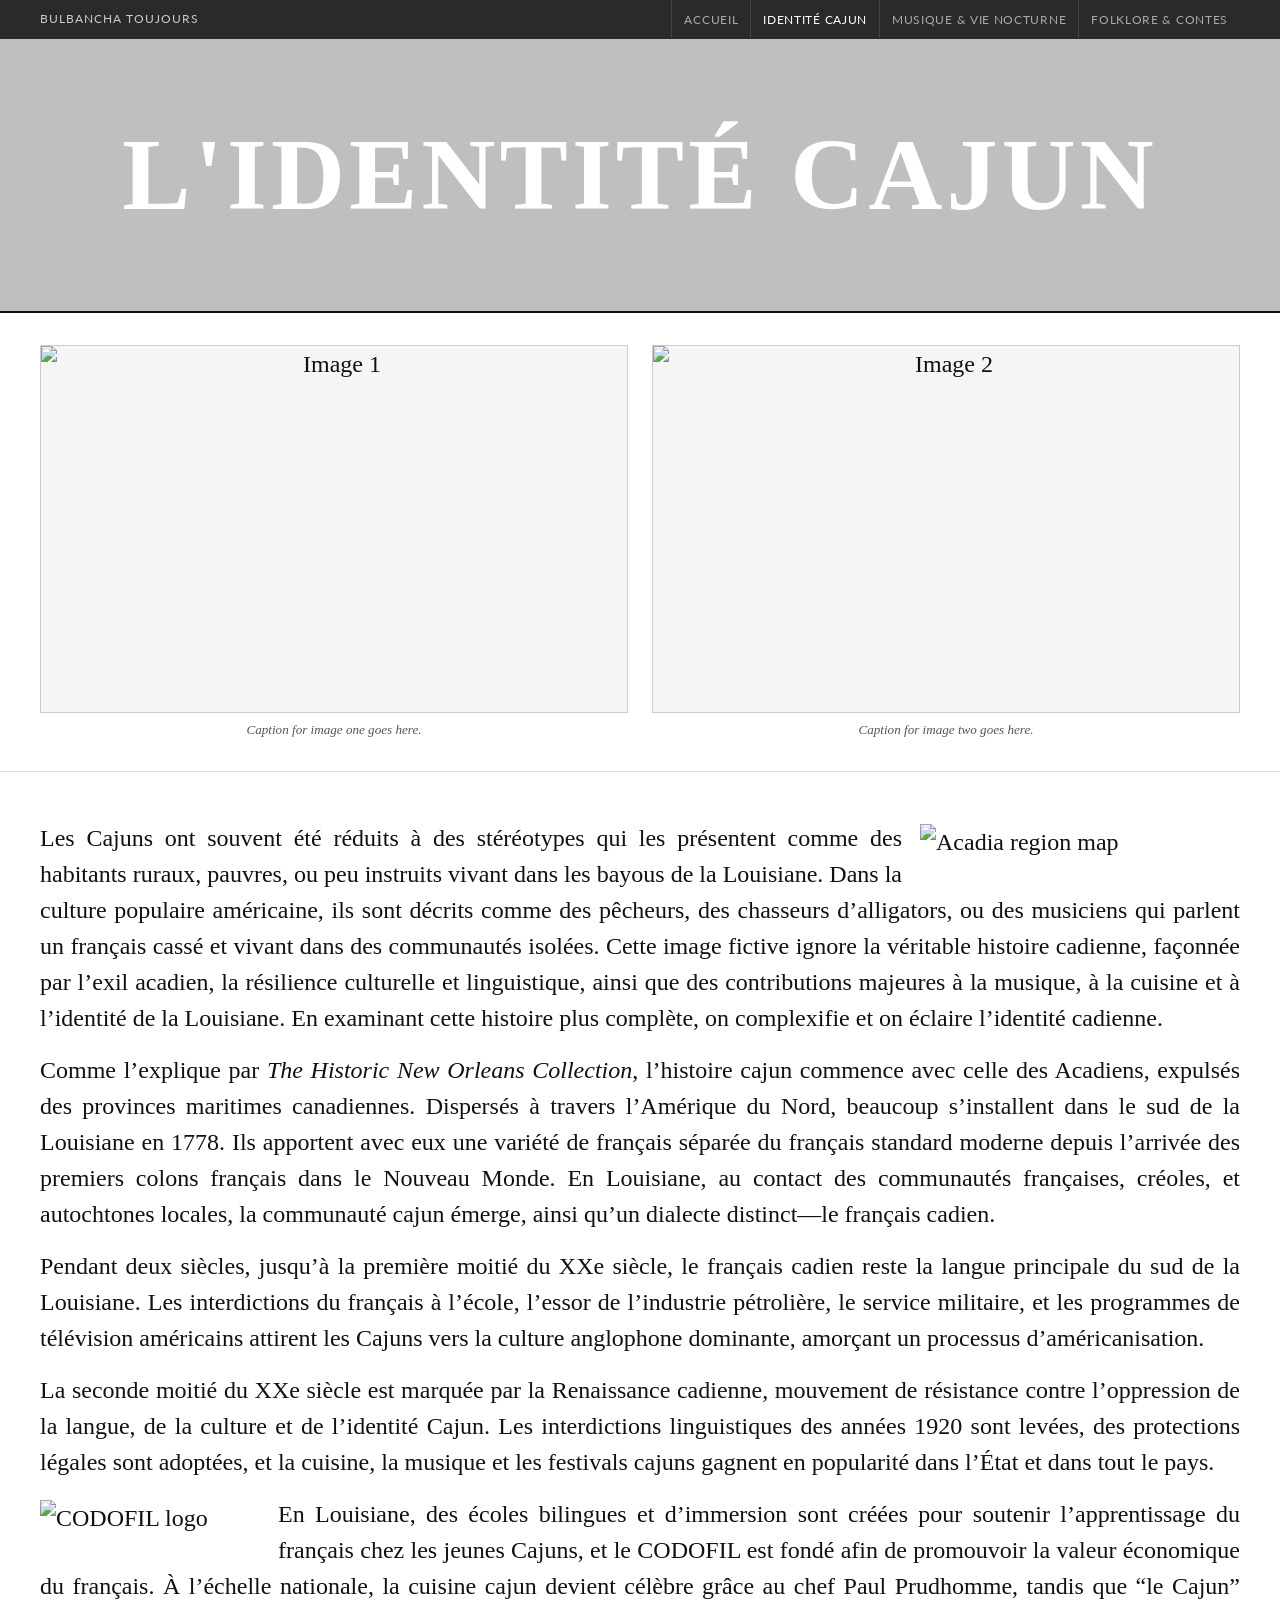
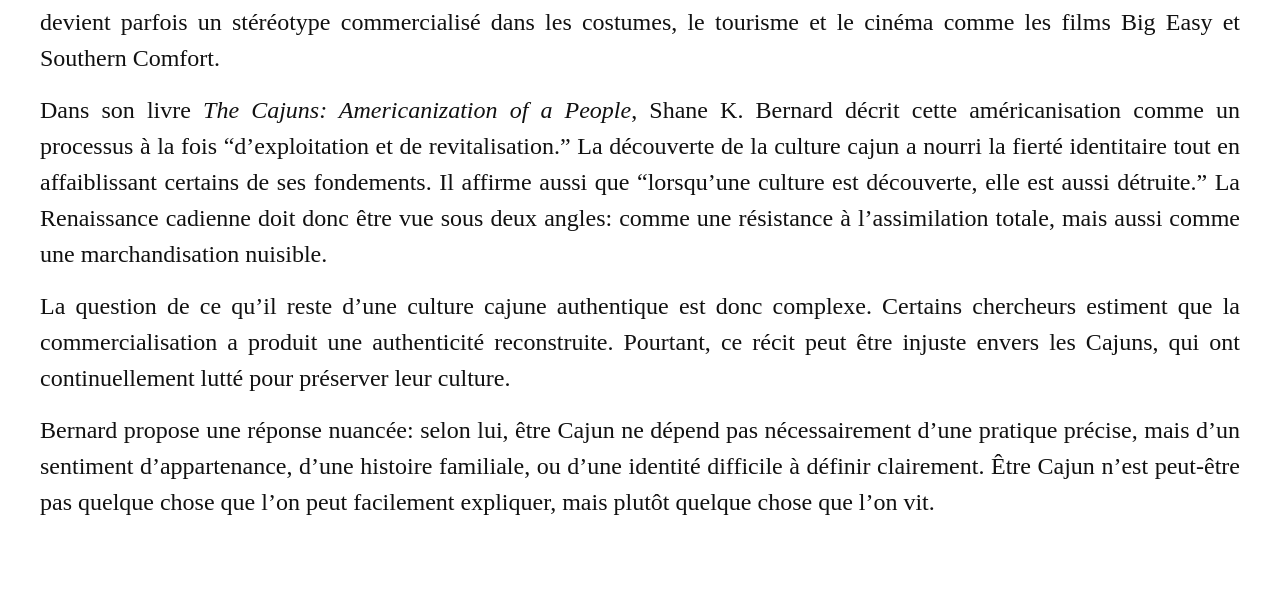
==== page-cajun.html @ 07ad18ce "Add files via upload" ====
<!DOCTYPE html>
<html lang="fr">
<head>
  <meta charset="UTF-8" />
  <meta name="viewport" content="width=device-width, initial-scale=1.0" />

  <title>Identité Cajun — Bulbancha Toujours</title>

  <link rel="stylesheet" href="style.css" />
</head>
<body>

  <div class="nav-bar">
    <div class="nav-inner">
      <a class="nav-brand" href="index.html">Bulbancha Toujours</a>
      <div class="nav-links">
        <div class="nav-item"><a href="index.html">Accueil</a></div>
        <div class="nav-item"><a href="page-cajun.html" class="active">Identité Cajun</a></div>
        <div class="nav-item"><a href="page-musique.html">Musique &amp; Vie Nocturne</a></div>
        <div class="nav-item"><a href="page-folklore.html">Folklore &amp; Contes</a></div>
      </div>
    </div>
  </div>


  <div class="hero">
    <h1>L'identité cajun</h1>
  </div>


  <div class="image-row">

    <div class="image-block">
      <img src="IMAGE-URL-HERE" alt="Image 1" />
      <p>Caption for image one goes here.</p>
    </div>

    <div class="image-block">
      <img src="IMAGE-URL-HERE" alt="Image 2" />
      <p>Caption for image two goes here.</p>
    </div>

  </div>


  <main class="page-content cajun-page">


    <p class="cajun-with-right-image">
      <img class="cajun-inline-image-right" src="https://heartoflouisiana.com/wp-content/uploads/2020/08/AcadiaRegion-1.png" alt="Acadia region map" />
      Les Cajuns ont souvent été réduits à des stéréotypes qui les présentent comme des habitants ruraux, pauvres, ou peu instruits vivant dans les bayous de la Louisiane. Dans la culture populaire américaine, ils sont décrits comme des pêcheurs, des chasseurs d’alligators, ou des musiciens qui parlent un français cassé et vivant dans des communautés isolées. Cette image fictive ignore la véritable histoire cadienne, façonnée par l’exil acadien, la résilience culturelle et linguistique, ainsi que des contributions majeures à la musique, à la cuisine et à l’identité de la Louisiane. En examinant cette histoire plus complète, on complexifie et on éclaire l’identité cadienne.
    </p>


    <div>
      <p>
        Comme l’explique par <em>The Historic New Orleans Collection</em>, l’histoire cajun commence avec celle des Acadiens, expulsés des provinces maritimes canadiennes. Dispersés à travers l’Amérique du Nord, beaucoup s’installent dans le sud de la Louisiane en 1778. Ils apportent avec eux une variété de français séparée du français standard moderne depuis l’arrivée des premiers colons français dans le Nouveau Monde. En Louisiane, au contact des communautés françaises, créoles, et autochtones locales, la communauté cajun émerge, ainsi qu’un dialecte distinct—le français cadien.
      </p>

      <p>
        Pendant deux siècles, jusqu’à la première moitié du XXe siècle, le français cadien reste la langue principale du sud de la Louisiane. Les interdictions du français à l’école, l’essor de l’industrie pétrolière, le service militaire, et les programmes de télévision américains attirent les Cajuns vers la culture anglophone dominante, amorçant un processus d’américanisation.
      </p>

      <p>
        La seconde moitié du XXe siècle est marquée par la Renaissance cadienne, mouvement de résistance contre l’oppression de la langue, de la culture et de l’identité Cajun. Les interdictions linguistiques des années 1920 sont levées, des protections légales sont adoptées, et la cuisine, la musique et les festivals cajuns gagnent en popularité dans l’État et dans tout le pays.
      </p>
      <p class="cajun-with-left-image">
        <img class="cajun-inline-image-left" src="https://codofil.org/wp-content/webp-express/webp-images/doc-root/wp-content/uploads/2025/01/Logo_CODOFIL_2019_250x243.png.webp" alt="CODOFIL logo" />
        En Louisiane, des écoles bilingues et d’immersion sont créées pour soutenir l’apprentissage du français chez les jeunes Cajuns, et le CODOFIL est fondé afin de promouvoir la valeur économique du français. À l’échelle nationale, la cuisine cajun devient célèbre grâce au chef Paul Prudhomme, tandis que “le Cajun” devient parfois un stéréotype commercialisé dans les costumes, le tourisme et le cinéma comme les films Big Easy et Southern Comfort.
      </p>
    </div>

    <div>

      <p>
        Dans son livre <em>The Cajuns: Americanization of a People</em>, Shane K. Bernard décrit cette américanisation comme un processus à la fois “d’exploitation et de revitalisation.” La découverte de la culture cajun a nourri la fierté identitaire tout en affaiblissant certains de ses fondements. Il affirme aussi que “lorsqu’une culture est découverte, elle est aussi détruite.” La Renaissance cadienne doit donc être vue sous deux angles: comme une résistance à l’assimilation totale, mais aussi comme une marchandisation nuisible.
      </p>
      <p>
        La question de ce qu’il reste d’une culture cajune authentique est donc complexe. Certains chercheurs estiment que la commercialisation a produit une authenticité reconstruite. Pourtant, ce récit peut être injuste envers les Cajuns, qui ont continuellement lutté pour préserver leur culture.
      </p>
      <p>
        Bernard propose une réponse nuancée: selon lui, être Cajun ne dépend pas nécessairement d’une pratique précise, mais d’un sentiment d’appartenance, d’une histoire familiale, ou d’une identité difficile à définir clairement. Être Cajun n’est peut-être pas quelque chose que l’on peut facilement expliquer, mais plutôt quelque chose que l’on vit.
      </p>
    </div>



  </main>



</body>
</html>
---- style.css ----
@import url('https://fonts.googleapis.com/css2?family=Lato:wght@400;700&display=swap');

:root {
  --color-burgundy:  #6B1A2A;
  --color-gold:      #C9A84C;
  --color-dark:      #1A2744;
  --color-cream:     #F5F0E8;
  --color-warm-white:#FEFAF5;
  --color-mid-gray:  #8C8278;
  --color-text:      #111111;
  --color-light-rule:#cccccc;

  --font-body: "Times New Roman", Times, Georgia, serif;
  --font-nav:  'Lato', Arial, sans-serif;

  --page-width: 100%;
  --page-padding: 40px;
}

*, *::before, *::after { box-sizing: border-box; margin: 0; padding: 0; }
html { scroll-behavior: smooth; }

body {
  font-family: var(--font-body);
  background-color: #fff;
  color: var(--color-text);
  font-size: 18pt;
  line-height: 1.5;
}

.nav-bar {
  background-color: #2a2a2a;
  position: sticky;
  top: 0;
  z-index: 1000;
}

.nav-inner {
  padding: 0 var(--page-padding);
  display: flex;
  align-items: center;
  justify-content: space-between;
  flex-wrap: wrap;
  gap: 4px;
}

.nav-brand {
  font-family: var(--font-nav);
  font-size: 0.78rem;
  color: #ccc;
  letter-spacing: 0.08em;
  text-transform: uppercase;
  text-decoration: none;
  padding: 10px 0;
}

.nav-links {
  display: flex;
  flex-wrap: wrap;
  gap: 0;
}

.nav-links a {
  display: block;
  padding: 10px 12px;
  color: #aaa;
  text-decoration: none;
  font-family: var(--font-nav);
  font-size: 0.72rem;
  letter-spacing: 0.06em;
  text-transform: uppercase;
  border-left: 1px solid #444;
  transition: color 0.15s;
}

.nav-links a:hover,
.nav-links a.active {
  color: #fff;
}

.hero {
  background-image:
    linear-gradient(rgba(0, 0, 0, 0.25), rgba(0, 0, 0, 0.25)),
    url('https://heartoflouisiana.com/wp-content/uploads/2026/01/Lake_Martin_Foggy_Morning-Favorite_Feature_Image_1700x1130-1024x681.jpg');
  background-size: cover;
  background-position: center;
  padding: 80px var(--page-padding);
  border-bottom: 2px solid #111;
  text-align: center;
}

.hero-eyebrow {
  font-family: var(--font-nav);
  font-size: 0.75rem;
  letter-spacing: 0.12em;
  text-transform: uppercase;
  color: rgba(255,255,255,0.75);
  margin-bottom: 20px;
}

.hero h1 {
  font-family: var(--font-body);
  font-size: clamp(3rem, 8vw, 7rem);
  font-weight: bold;
  color: #fff;
  line-height: 1.1;
  letter-spacing: 0.04em;
  text-transform: uppercase;
}

.hero-tagline {
  font-family: var(--font-body);
  font-style: italic;
  font-size: 1rem;
  color: rgba(255,255,255,0.85);
  margin-top: 8px;
}

.hero-subtitle {
  font-size: 0.95rem;
  color: rgba(255,255,255,0.75);
  max-width: 560px;
  margin: 16px auto 0;
  line-height: 1.7;
  font-style: italic;
}

.image-row {
  display: flex;
  gap: 24px;
  padding: 32px var(--page-padding);
  background: #fff;
  border-bottom: 1px solid #ddd;
}

.image-block {
  flex: 1;
  text-align: center;
}

.image-block img {
  width: 100%;
  aspect-ratio: 16 / 10;
  object-fit: contain;
  background: #f5f5f5;
  display: block;
  border: 1px solid #ccc;
}

.image-block p {
  font-size: 0.82rem;
  color: #555;
  font-style: italic;
  margin-top: 8px;
  text-align: center;
  line-height: 1.4;
}

@media (max-width: 600px) {
  .image-row { flex-direction: column; }
}

.page-content {
  background: #fff;
  padding: 48px var(--page-padding) 80px;
}

.section-label {
  font-family: var(--font-nav);
  font-size: 0.68rem;
  letter-spacing: 0.18em;
  text-transform: uppercase;
  color: #888;
  margin-bottom: 4px;
}

h2 {
  font-family: var(--font-body);
  font-size: 1.25rem;
  font-weight: bold;
  color: #000;
  margin-bottom: 12px;
  text-decoration: underline;
  text-underline-offset: 4px;
}

h3 {
  font-family: var(--font-body);
  font-size: 1rem;
  font-weight: bold;
  color: #000;
  margin-top: 28px;
  margin-bottom: 4px;
}

p {
  margin-bottom: 0;
  color: var(--color-text);
  text-align: justify;
}

.intro-block {
  border-left: 3px solid #aaa;
  padding: 12px 20px;
  margin-bottom: 32px;
  background: #f9f9f9;
}

.intro-block p {
  font-style: italic;
  font-size: 0.97rem;
  color: #333;
}

.divider {
  border-top: 1px solid #aaa;
  margin: 40px 0;
  height: 0;
}

.language-grid {
  display: grid;
  grid-template-columns: repeat(auto-fit, minmax(280px, 1fr));
  gap: 20px;
  margin-top: 20px;
}

.language-card {
  border: 2px solid #aaa;
  border-radius: 4px;
  padding: 20px;
  background: #f5f5f5;
}

.language-card h3 {
  margin-top: 0;
  font-size: 1rem;
  margin-bottom: 10px;
  text-decoration: underline;
}

.language-card p {
  font-size: 0.9rem;
  line-height: 1.65;
  margin-bottom: 0;
  text-align: left;
}

.language-entry {
  margin-top: 16px;
}

.cajun-page p {
  margin-bottom: 16px;
}

.cajun-inline-image-right {
  float: right;
  width: min(42%, 320px);
  margin: 4px 0 8px 18px;
}

.cajun-inline-image-left {
  float: left;
  width: min(28%, 220px);
  margin: 4px 18px 8px 0;
}


.callout {
  border: 2px solid #111;
  padding: 28px 32px;
  margin-top: 40px;
  background: #f9f9f9;
  text-align: center;
}

.callout h2 {
  text-decoration: none;
  font-size: 1.15rem;
  margin-bottom: 12px;
}

.callout p {
  font-size: 0.95rem;
  line-height: 1.8;
  text-align: center;
  color: #222;
}

.timeline-section {
  margin-bottom: 32px;
}

#timeline-embed {
  width: 100%;
  height: 550px;
  border: 1px solid #aaa;
  margin-top: 16px;
}

.sources-list {
  margin-top: 12px;
}

.sources-list p {
  padding: 8px 0 8px 18px;
  border-bottom: 1px solid #ddd;
  font-size: 0.92rem;
  color: #333;
  position: relative;
  text-align: left;
  margin-bottom: 0;
}

.sources-list p::before {
  content: '›';
  position: absolute;
  left: 0;
  color: #666;
  font-weight: bold;
}

.sources-list p:last-child { border-bottom: none; }

.footer {
  background: #fff;
  padding: 16px var(--page-padding);
  border-top: 1px solid #aaa;
  text-align: center;
  font-family: var(--font-nav);
  font-size: 0.75rem;
  color: #888;
  letter-spacing: 0.05em;
}

.footer p { text-align: center; color: #888; }

@media (max-width: 680px) {
  :root {
    --page-padding: 24px;
  }
  .hero { margin-top: 0; }
  .hero h1 { font-size: 1.4rem; }
  #timeline-embed { height: 400px; }
}
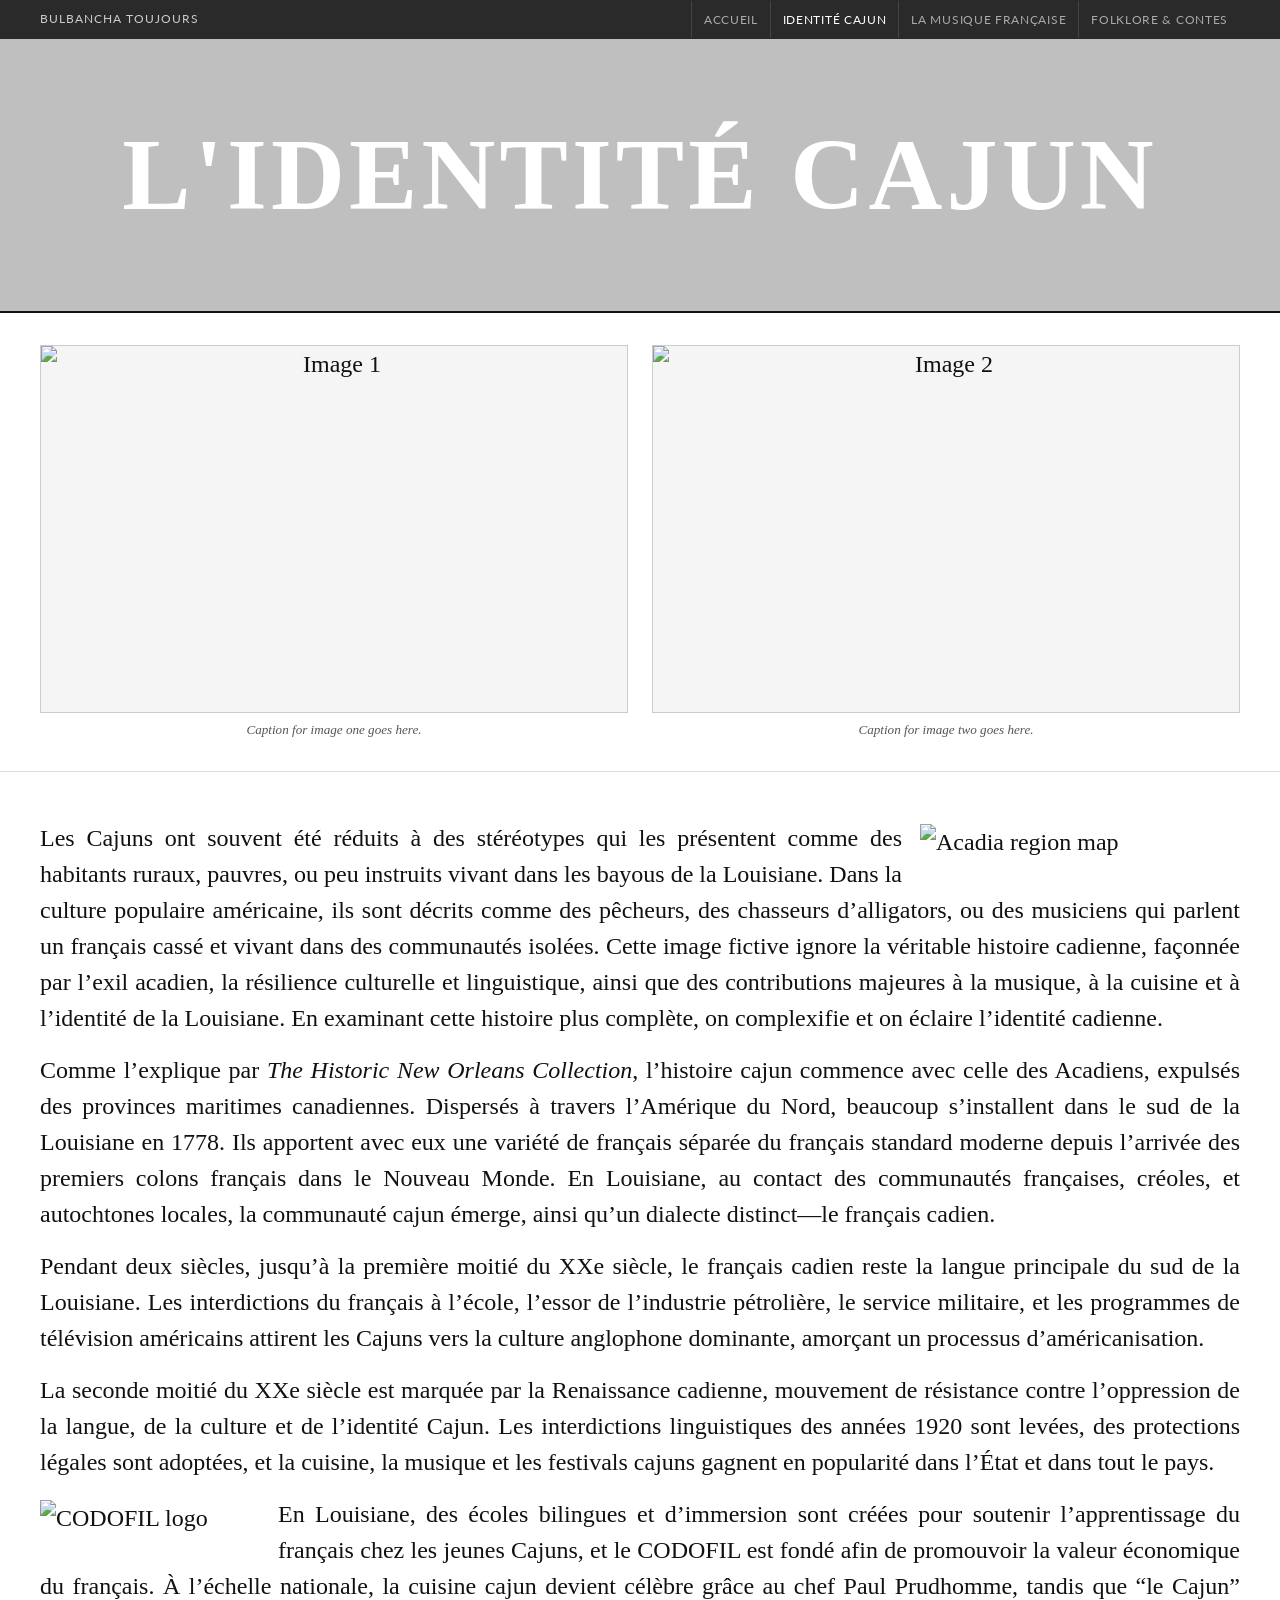
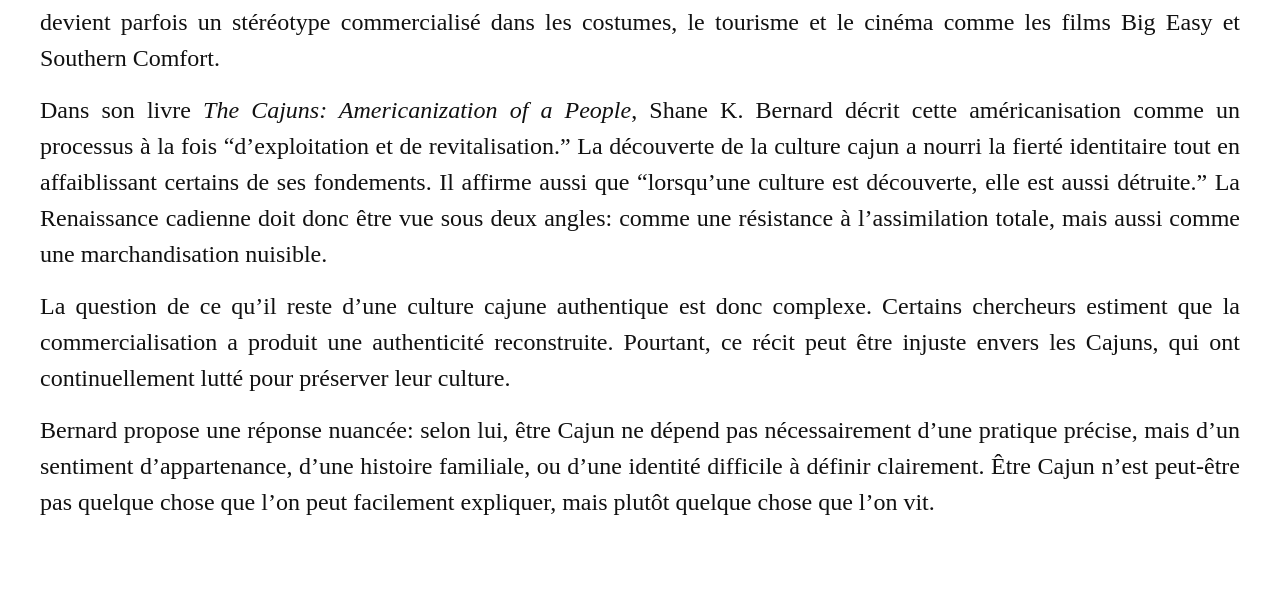
==== commit ef92e9e9: "Update page-cajun.html" ====
--- a/page-cajun.html
+++ b/page-cajun.html
@@ -16,7 +16,7 @@
       <div class="nav-links">
         <div class="nav-item"><a href="index.html">Accueil</a></div>
         <div class="nav-item"><a href="page-cajun.html" class="active">Identité Cajun</a></div>
-        <div class="nav-item"><a href="page-musique.html">Musique &amp; Vie Nocturne</a></div>
+        <div class="nav-item"><a href="page-musique.html">La musique française</a></div>
         <div class="nav-item"><a href="page-folklore.html">Folklore &amp; Contes</a></div>
       </div>
     </div>
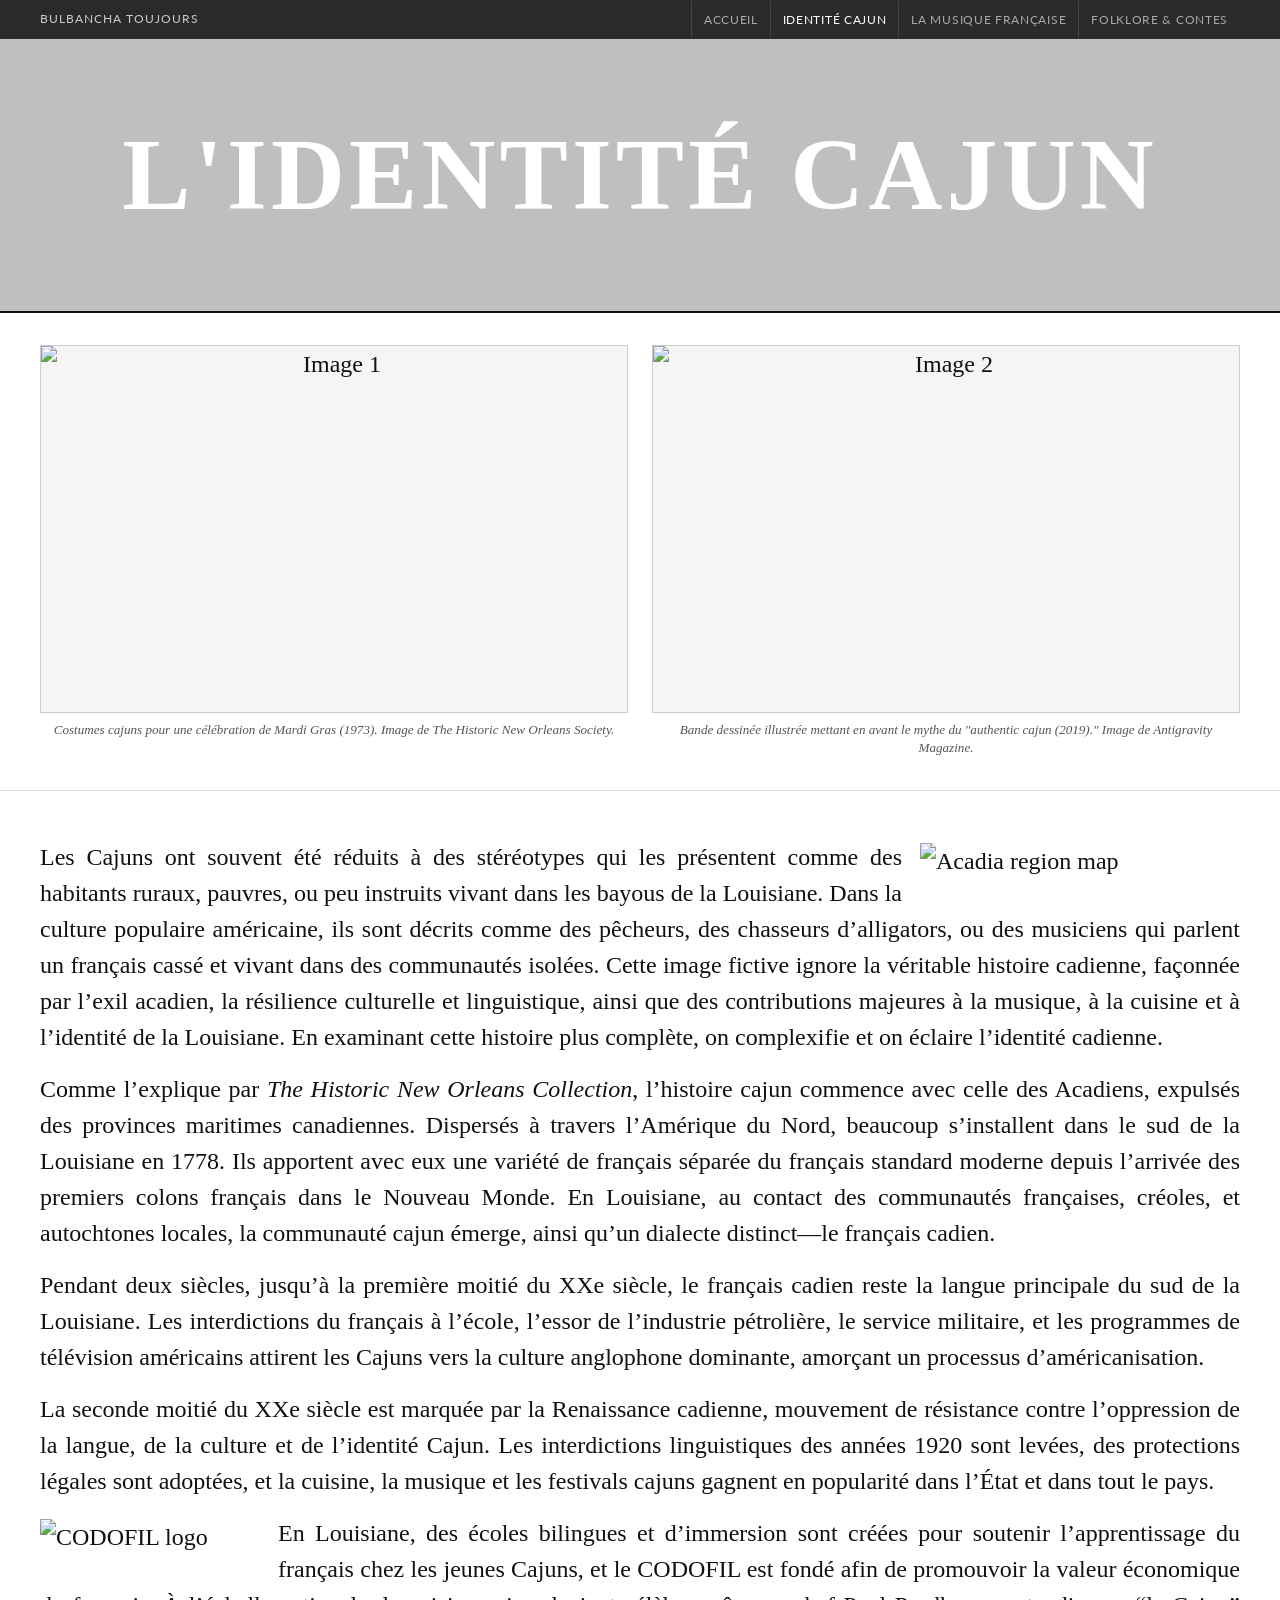
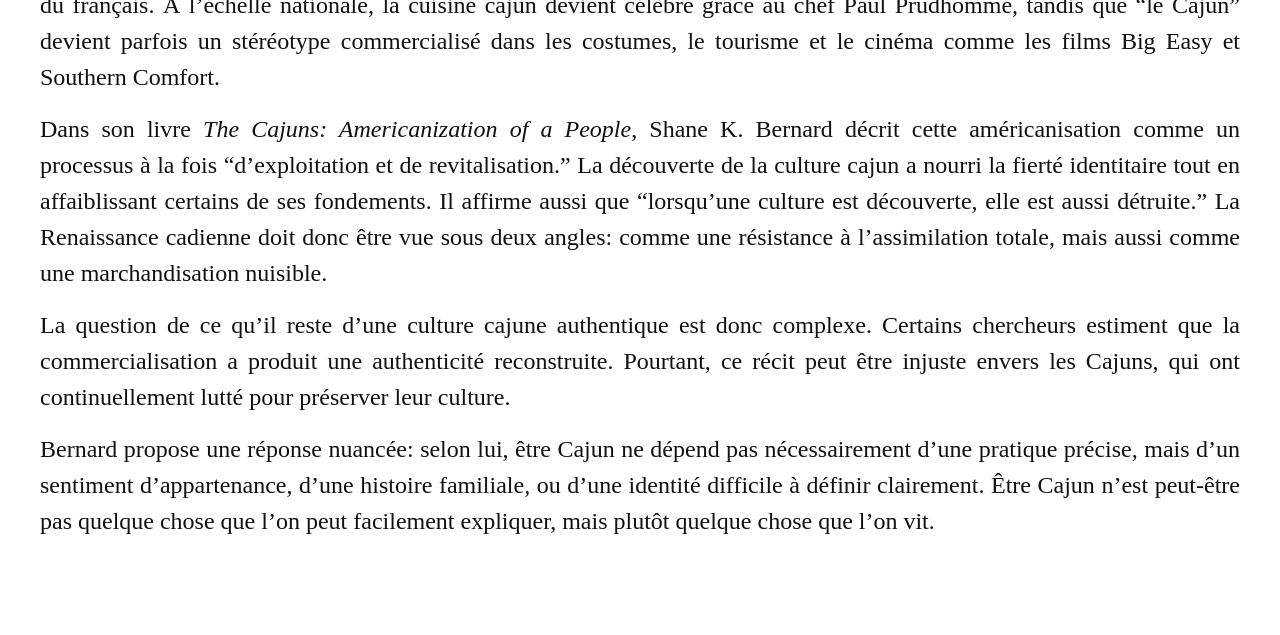
==== commit 3b7e6b77: "Update page-cajun.html" ====
--- a/page-cajun.html
+++ b/page-cajun.html
@@ -24,20 +24,21 @@
 
 
   <div class="hero">
-    <h1>L'identité cajun</h1>
+    <h1>L'identité 
+      cajun</h1>
   </div>
 
 
   <div class="image-row">
 
     <div class="image-block">
-      <img src="IMAGE-URL-HERE" alt="Image 1" />
-      <p>Caption for image one goes here.</p>
+      <img src="https://cdn.craft.cloud/97cd51c5-b816-4a93-aea9-fd7e2c5e47da/assets/2019.0362.97_web.jpg?fit=cover&gravity%5Bx%5D=0.3633&gravity%5By%5D=0.2499&format=webp&width=1500&s=0QCQDe2v7s975f4SGj3Z3lj_qDHYcYbGq1l2n0lBQHM" alt="Image 1" />
+      <p>Costumes cajuns pour une célébration de Mardi Gras (1973). Image de The Historic New Orleans Society.</p>
     </div>
 
     <div class="image-block">
-      <img src="IMAGE-URL-HERE" alt="Image 2" />
-      <p>Caption for image two goes here.</p>
+      <img src="https://antigravitymagazine.com/wp-content/uploads/2019/07/ANTIGRAVITY-JULY-2019-CAJUN-2-by-Josh-Jack-1.jpg" alt="Image 2" />
+      <p>Bande dessinée illustrée mettant en avant le mythe du "authentic cajun (2019)." Image de Antigravity Magazine.</p>
     </div>
 
   </div>
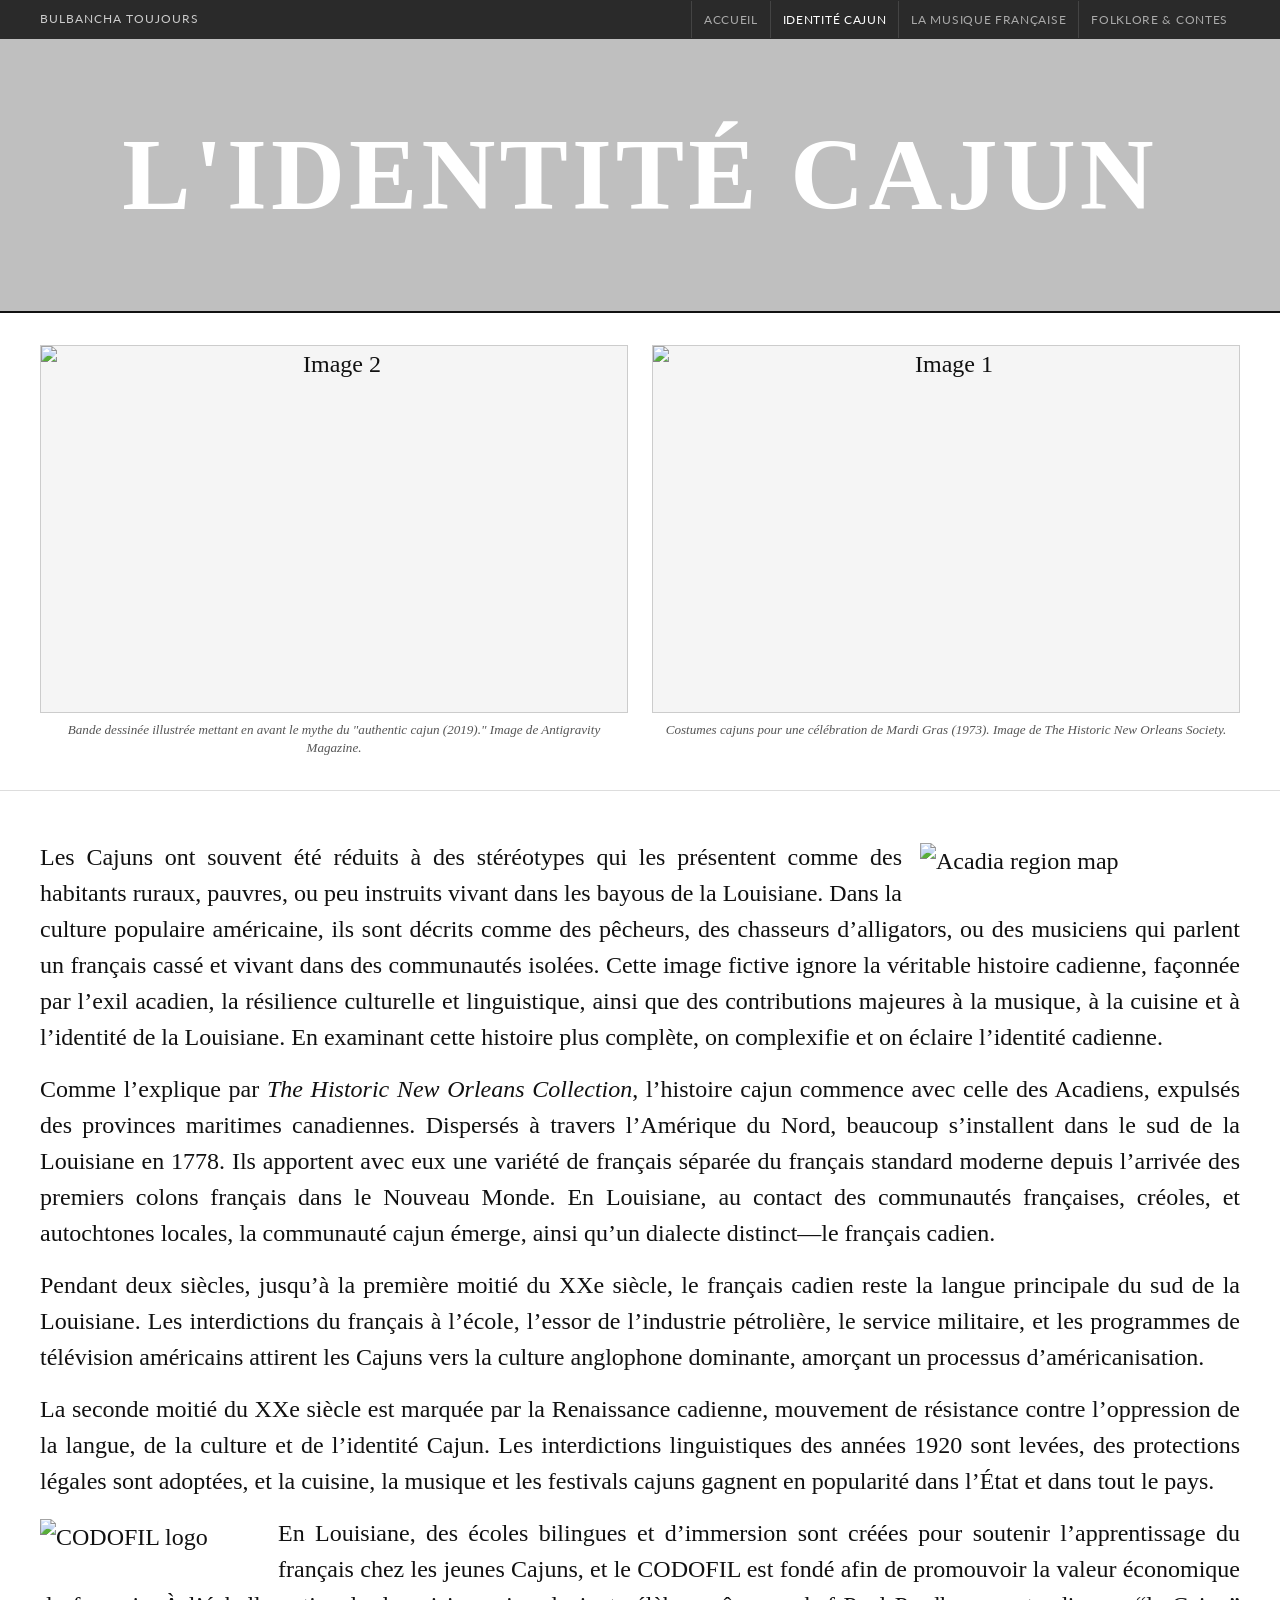
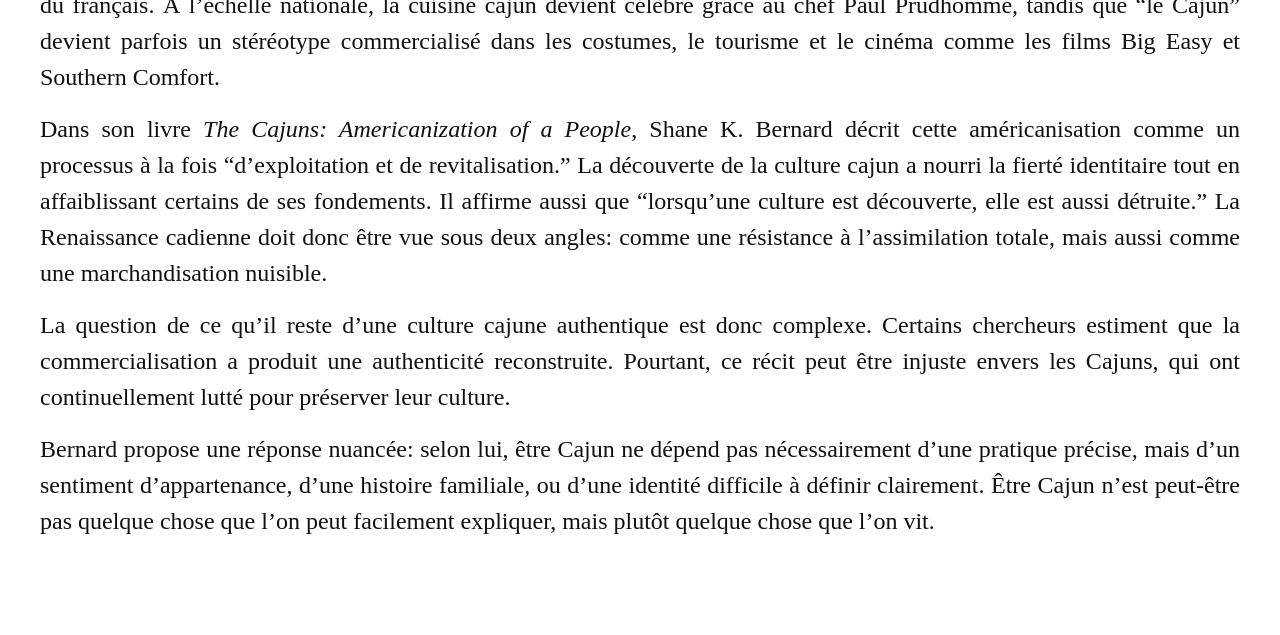
==== commit e51043ba: "Update page-cajun.html" ====
--- a/page-cajun.html
+++ b/page-cajun.html
@@ -32,13 +32,13 @@
   <div class="image-row">
 
     <div class="image-block">
-      <img src="https://cdn.craft.cloud/97cd51c5-b816-4a93-aea9-fd7e2c5e47da/assets/2019.0362.97_web.jpg?fit=cover&gravity%5Bx%5D=0.3633&gravity%5By%5D=0.2499&format=webp&width=1500&s=0QCQDe2v7s975f4SGj3Z3lj_qDHYcYbGq1l2n0lBQHM" alt="Image 1" />
-      <p>Costumes cajuns pour une célébration de Mardi Gras (1973). Image de The Historic New Orleans Society.</p>
+      <img src="https://antigravitymagazine.com/wp-content/uploads/2019/07/ANTIGRAVITY-JULY-2019-CAJUN-2-by-Josh-Jack-1.jpg" alt="Image 2" />
+      <p>Bande dessinée illustrée mettant en avant le mythe du "authentic cajun (2019)." Image de Antigravity Magazine.</p>
     </div>
 
     <div class="image-block">
-      <img src="https://antigravitymagazine.com/wp-content/uploads/2019/07/ANTIGRAVITY-JULY-2019-CAJUN-2-by-Josh-Jack-1.jpg" alt="Image 2" />
-      <p>Bande dessinée illustrée mettant en avant le mythe du "authentic cajun (2019)." Image de Antigravity Magazine.</p>
+      <img src="https://cdn.craft.cloud/97cd51c5-b816-4a93-aea9-fd7e2c5e47da/assets/2019.0362.97_web.jpg?fit=cover&gravity%5Bx%5D=0.3633&gravity%5By%5D=0.2499&format=webp&width=1500&s=0QCQDe2v7s975f4SGj3Z3lj_qDHYcYbGq1l2n0lBQHM" alt="Image 1" />
+      <p>Costumes cajuns pour une célébration de Mardi Gras (1973). Image de The Historic New Orleans Society.</p>
     </div>
 
   </div>
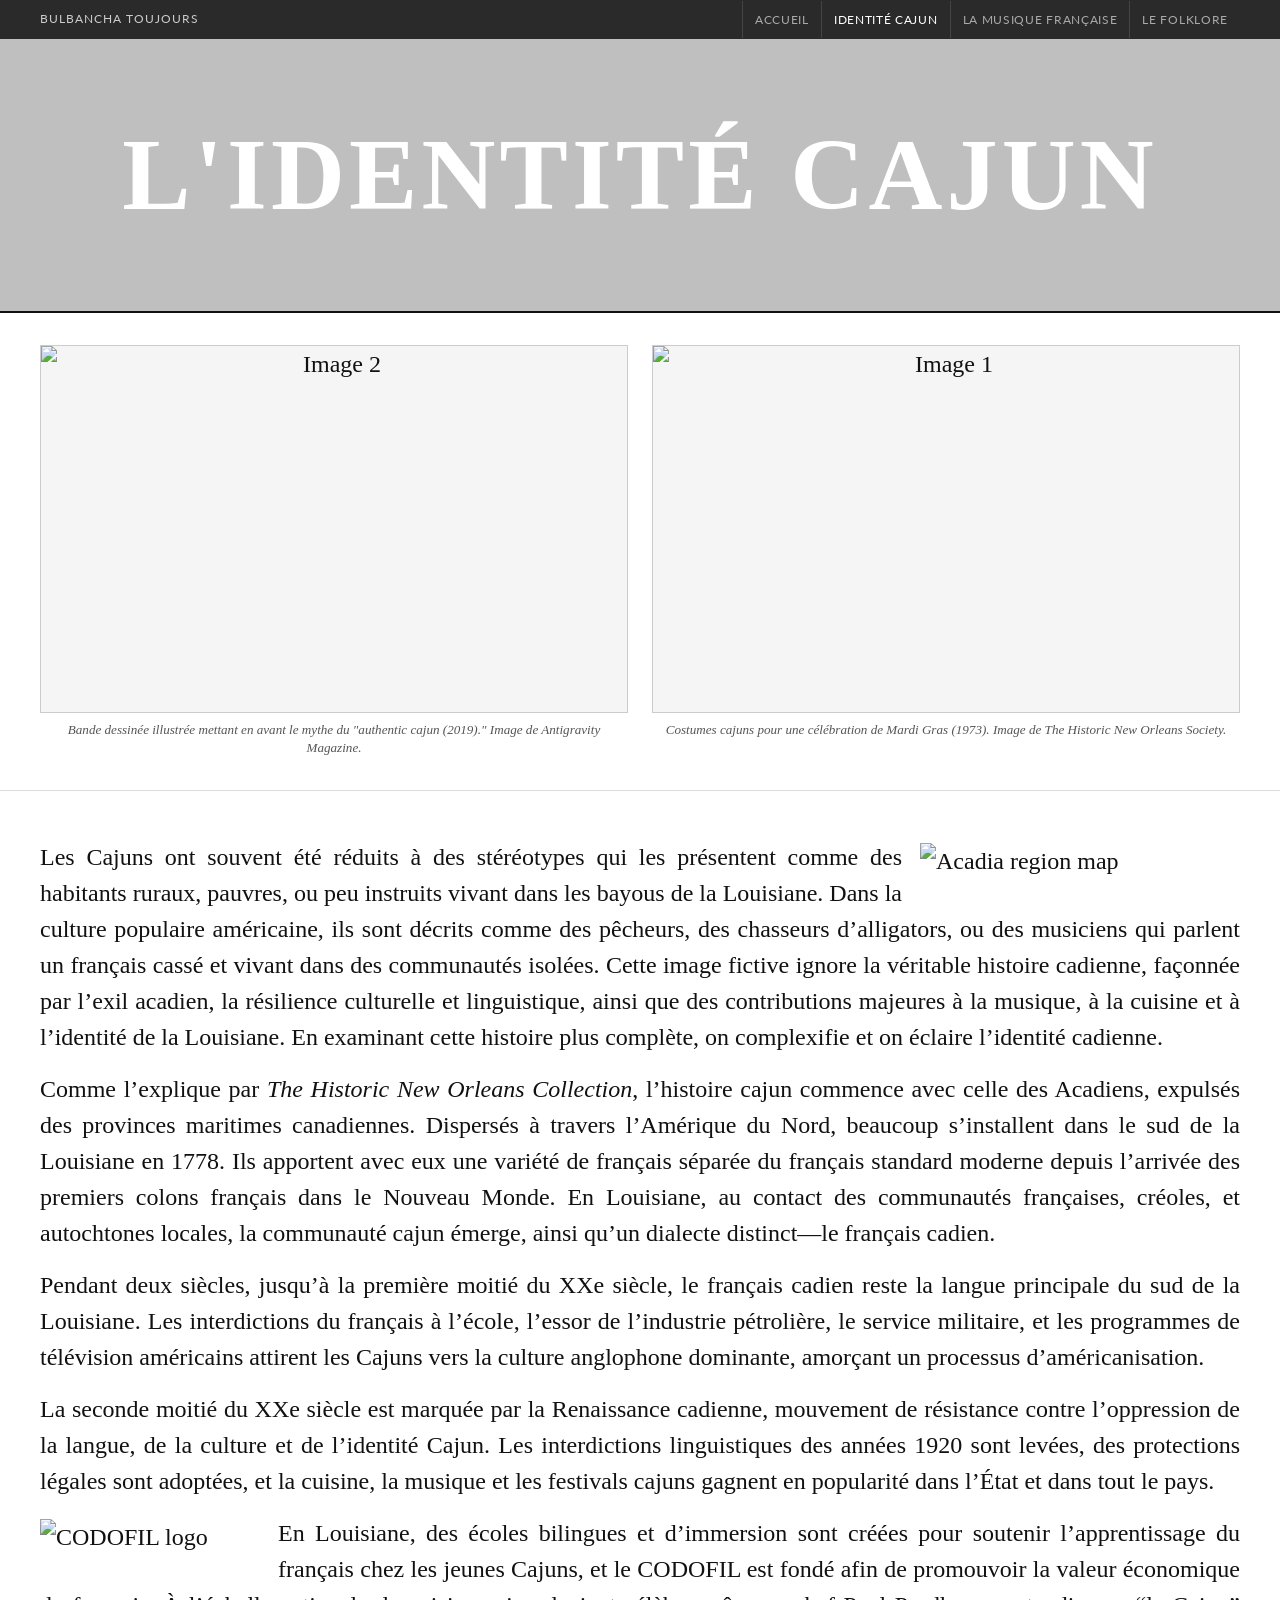
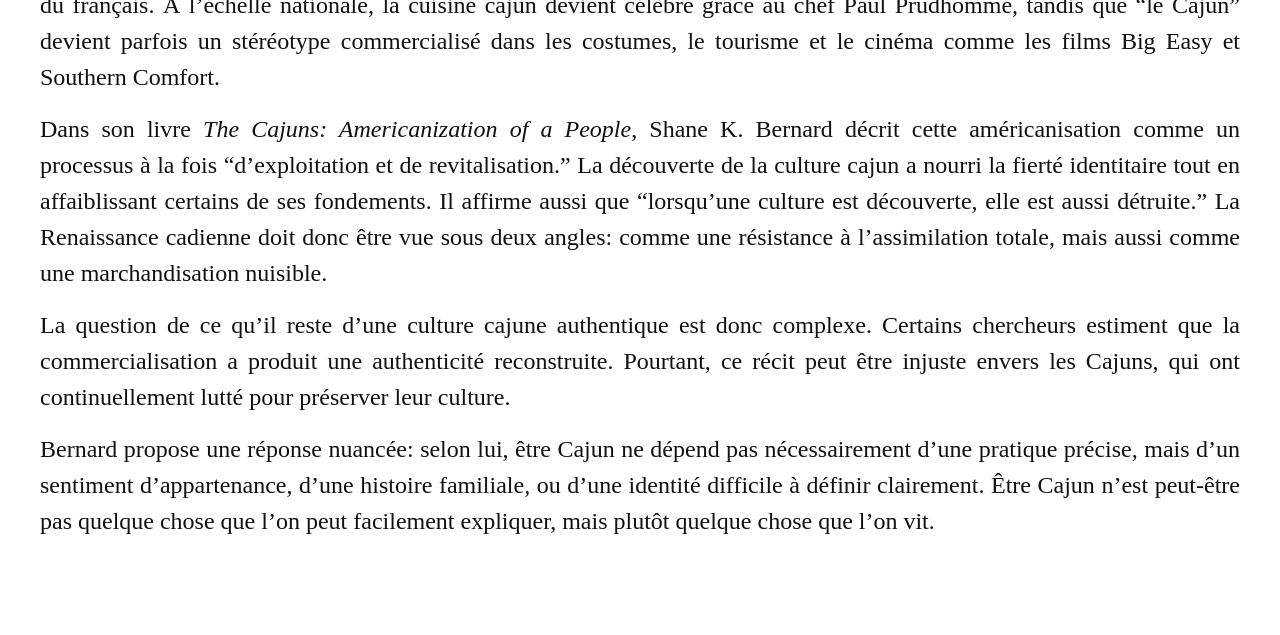
==== commit c373ce6c: "Update page-cajun.html" ====
--- a/page-cajun.html
+++ b/page-cajun.html
@@ -17,7 +17,7 @@
         <div class="nav-item"><a href="index.html">Accueil</a></div>
         <div class="nav-item"><a href="page-cajun.html" class="active">Identité Cajun</a></div>
         <div class="nav-item"><a href="page-musique.html">La musique française</a></div>
-        <div class="nav-item"><a href="page-folklore.html">Folklore &amp; Contes</a></div>
+        <div class="nav-item"><a href="page-folklore.html">Le folklore</a></div>
       </div>
     </div>
   </div>
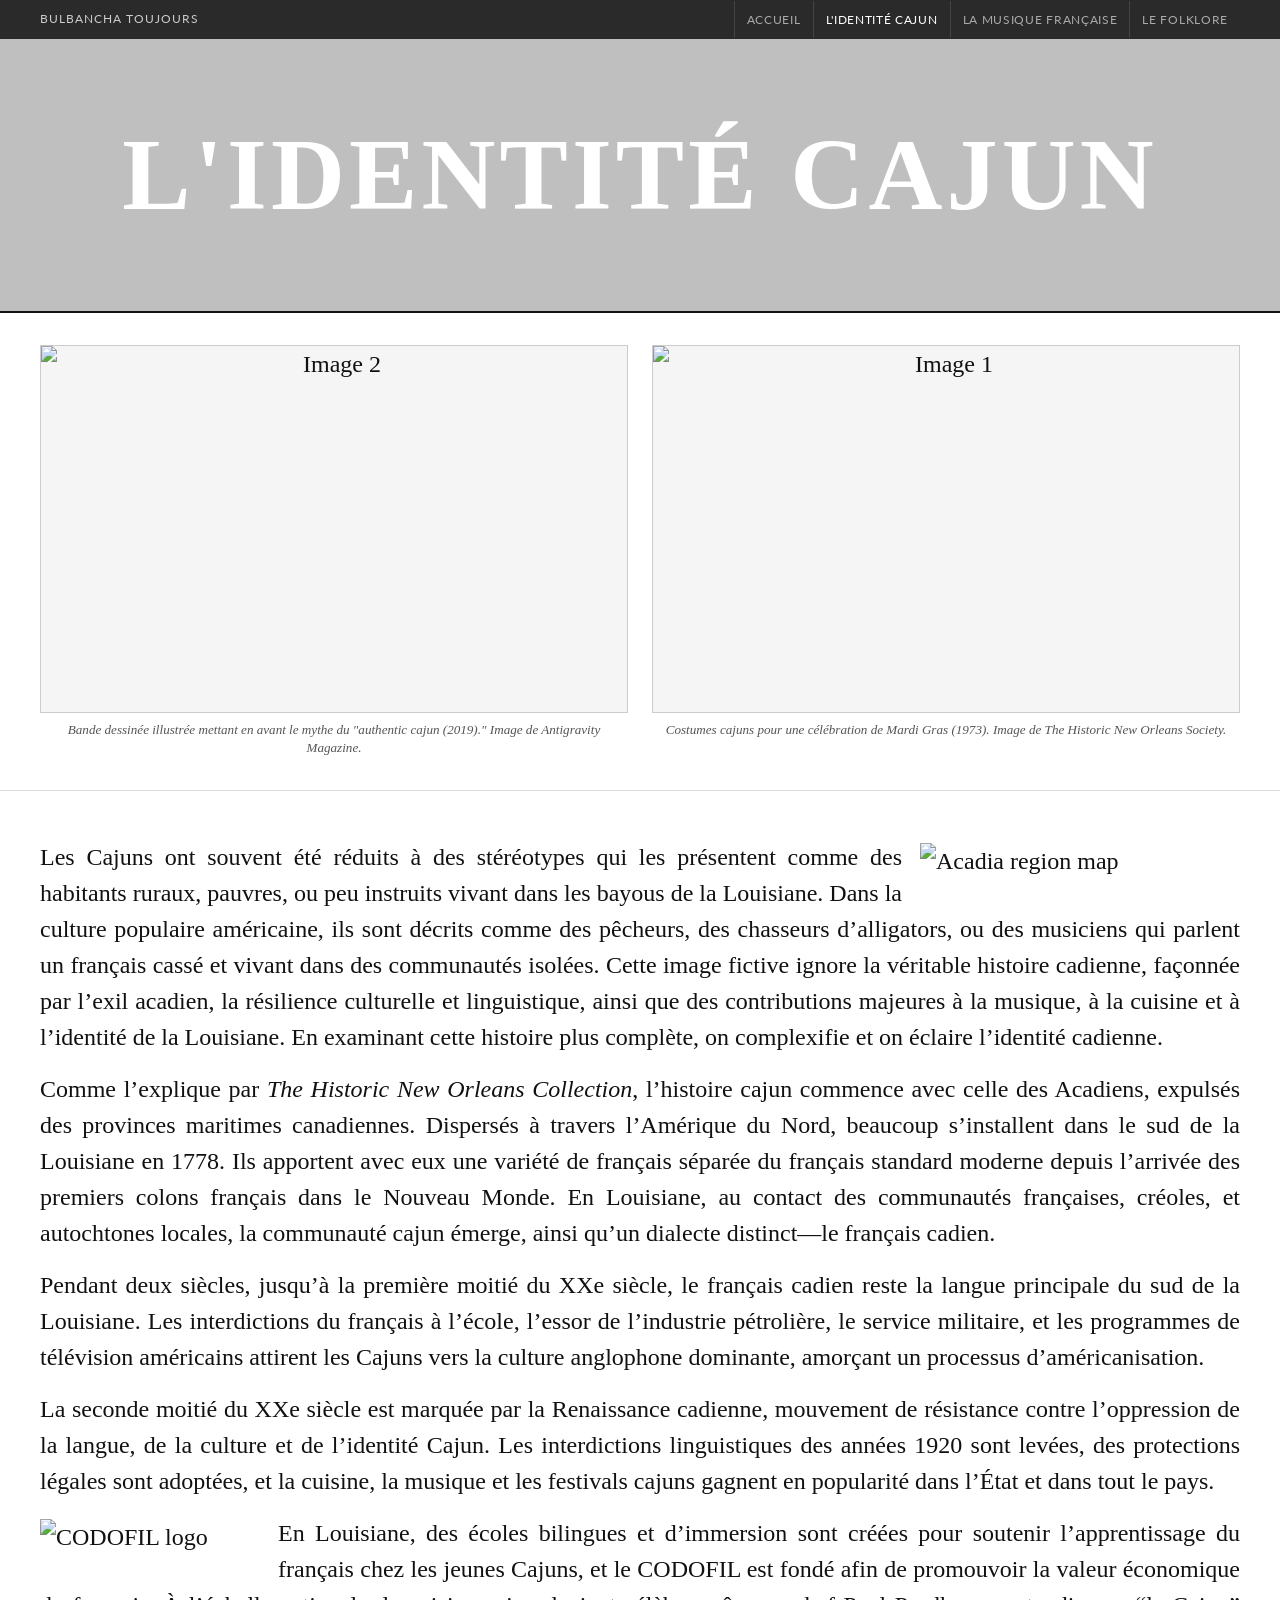
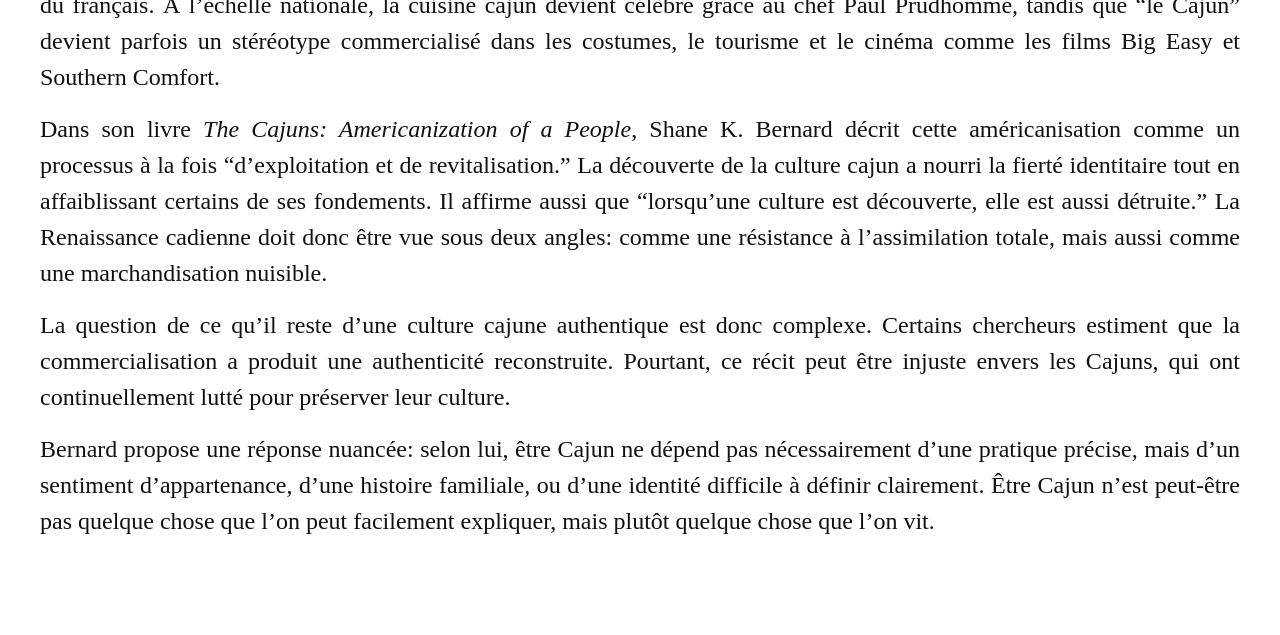
==== commit 5c00099d: "Update page-cajun.html" ====
--- a/page-cajun.html
+++ b/page-cajun.html
@@ -4,7 +4,7 @@
   <meta charset="UTF-8" />
   <meta name="viewport" content="width=device-width, initial-scale=1.0" />
 
-  <title>Identité Cajun — Bulbancha Toujours</title>
+  <title>L'identité Cajun — Bulbancha Toujours</title>
 
   <link rel="stylesheet" href="style.css" />
 </head>
@@ -15,7 +15,7 @@
       <a class="nav-brand" href="index.html">Bulbancha Toujours</a>
       <div class="nav-links">
         <div class="nav-item"><a href="index.html">Accueil</a></div>
-        <div class="nav-item"><a href="page-cajun.html" class="active">Identité Cajun</a></div>
+        <div class="nav-item"><a href="page-cajun.html" class="active">L'identité Cajun</a></div>
         <div class="nav-item"><a href="page-musique.html">La musique française</a></div>
         <div class="nav-item"><a href="page-folklore.html">Le folklore</a></div>
       </div>
